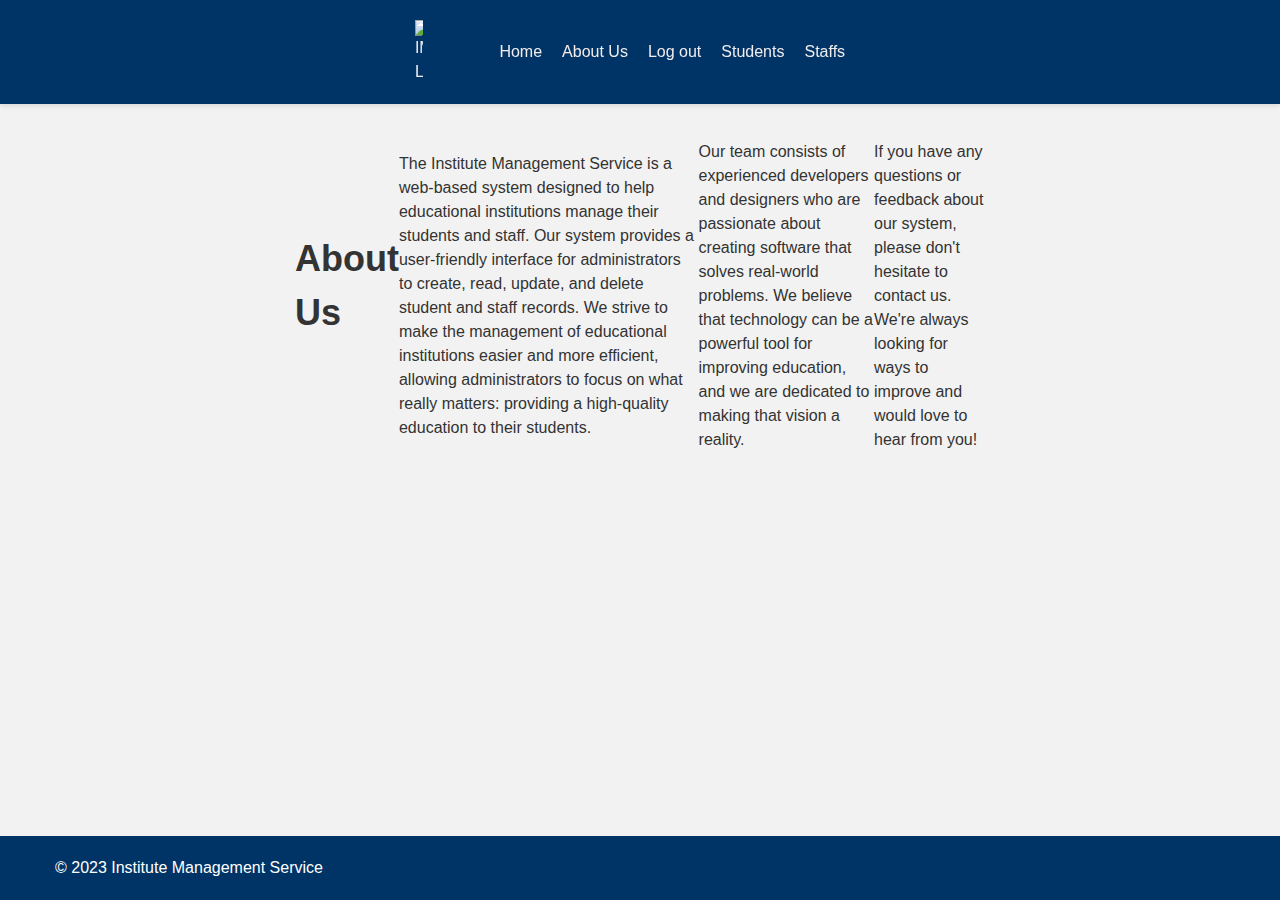
==== aboutUs.html @ e0da30ce "Institute Management System UI" ====
<!DOCTYPE html>
<html lang="en">
  <head>
    <meta charset="UTF-8" />
    <meta name="viewport" content="width=device-width, initial-scale=1.0" />
    <meta http-equiv="X-UA-Compatible" content="ie=edge" />
    <title>About Us - Institute Management Service</title>
    <link href="https://fonts.googleapis.com/css?family=Open+Sans:400,600,700&display=swap" rel="stylesheet" />
    <link rel="stylesheet" href="style.css" />
  </head>
  <body>
    <header>
      <div class="container">
        <a href="main.html" class="logo"><img src="https://th.bing.com/th/id/OIP.0RW8ONP2574Wo8QaIFGFzQHaGE?pid=ImgDet&rs=1" alt="IMS Logo" /></a>
        <nav>
          <ul>
            <li><a href="main.html">Home </a></li>
            <li><a href="#">About Us</a></li>
            <li><a href="index.html">Log out </a></li>
            <li><a href="#">Students</a>
              <ul>
                <li><a href="create_student.html">Create Student</a></li>
                <li><a href="read_student.html">Read Student</a></li>
                <li><a href="update_student.html">Update Student</a></li>
                <li><a href="delete_student.html">Delete Student</a></li>
                <li><a href="viewAllstudent.html">View Student</a></li>
              </ul>
            </li>
            <li><a href="#">Staffs</a>
              <ul>
                <li><a href="create_staff.html">Create Staff</a></li>
                <li><a href="read_staff.html">Read Staff</a></li>
                <li><a href="update_staff.html">Update Staff</a></li>
                <li><a href="delete_staff.html">Delete Staff</a></li>
                <li><a href="viewAllstaff.html">View Staff</a></li>
              </ul>
            </li>
          </ul>
        </nav>
      </div>
    </header>

    <main>
      <div class="container">
        <h1>About Us</h1>
        <p>The Institute Management Service is a web-based system designed to help educational institutions manage their students and staff. Our system provides a user-friendly interface for administrators to create, read, update, and delete student and staff records. We strive to make the management of educational institutions easier and more efficient, allowing administrators to focus on what really matters: providing a high-quality education to their students.</p>
        <p>Our team consists of experienced developers and designers who are passionate about creating software that solves real-world problems. We believe that technology can be a powerful tool for improving education, and we are dedicated to making that vision a reality.</p>
        <p>If you have any questions or feedback about our system, please don't hesitate to contact us. We're always looking for ways to improve and would love to hear from you!</p>
      </div>
    </main>

    <footer>
      <div class="container">
        <p>&copy; 2023 Institute Management Service</p>
      </div>
    </footer>
  </body>
</html>
---- style.css ----
/* main.css */

/* Reset default styles */
* {
  box-sizing: border-box;
  margin: 0;
  padding: 0;
}

h1 {
  font-size: 36px;
  margin-bottom: 20px;
}

.logo img {
  max-width: 10%;
  display: block;
  margin: 0 auto;
  float: left;
}

/* Set default font and background colors */
body {
  font-family: Arial, sans-serif;
  background-color: #f2f2f2;
  line-height: 1.5;
  color: #333;
  display: flex;
  flex-direction: column;
  min-height: 100vh;
}

/* Header styles */
header {
  background-color: #003366;
  box-shadow: 0 2px 5px rgba(0, 0, 0, 0.1);
  position: fixed;
  top: 0;
  left: 0;
  width: 100%;
  z-index: 1;
  color: white;
  padding: 20px;
  display: flex;
  justify-content: space-between;
  align-items: right;
}

.container {
  display: flex;
  justify-content: space-between;
  align-items: center;
  max-width: 1200px;
  margin: 0 auto;
  padding: 0 15px;
}

a {
  color: #f1ecec;
  text-decoration: none;
}

a:hover {
  color: #f39c12;
}

.active a {
  color: #f39c12;
  font-weight: bold;
}


nav {
  display: flex;
  justify-content: space-between;
  align-items: center;
}

nav ul {
  display: flex;
  list-style: none;
  margin: 0;
  padding: 0;
}

nav ul li {
  position: relative;
  margin-right: 20px; /* Add margin to create space */
}

nav ul li ul {
  display: none;
  position: absolute;
  top: 100%;
  left: 0;
  min-width: 200px;
  background-color: #fff;
  box-shadow: 0px 1px 10px rgba(0, 0, 0, 0.1);
  border-radius: 4px;
  padding: 10px 0;
  z-index: 999;
}

nav ul li:hover ul {
  display: block;
}

nav ul li ul li {
  width: 100%;
}

nav ul li ul li a {
  display: block;
  padding: 10px 20px;
  font-size: 14px;
  color: #333;
  border-bottom: 1px solid #eee;
  transition: background-color 0.3s ease;
}

nav ul li ul li a:hover {
  background-color: #f2f2f2;
}

/* Main section styles */
main {
  max-width: 800px;
  margin: 0 auto; 
  margin-top: 100px;
  padding: 40px;
  flex: 1;
}

/* Table styles */
table {
  border-collapse: collapse;
  width: 100%;
  margin-bottom: 20px;
}

table th,
table td {
  border: 1px solid #ddd;
  padding: 8px;
}

table th {
  background-color: #003366;
  color: white;
  text-align: left;
}

table tbody tr:hover {
  background-color: #f2f2f2;
}

/* Form styles */
form {
  background-color: #fff;
  padding: 20px;
  border-radius: 5px;
  box-shadow: 0 0 10px rgba(0, 0, 0, 0.2);
  margin-bottom: 20px;
}

form h2 {
  margin-bottom: 20px;
}

form label {
  display: block;
  margin-bottom: 8px;
}

form input[type="text"],
form input[type="email"],
form select {
  width: 100%;
  padding: 12px;
  border: 1px solid #ccc;
  border-radius: 4px;
  margin-bottom: 20px;
}

form button[type="submit"] {
  background-color: #003366;
  color: white;
  padding: 12px 20px;
  border: none;
  border-radius: 4px;
  cursor: pointer;
}

form button[type="submit"]:hover {
  background-color: #ffa500;
}

/* Footer styles */
footer {
  background-color: #003366;
  color: white;
  text-align: center;
  padding: 20px;
  width: 100%;
  margin-top: auto;
   
}
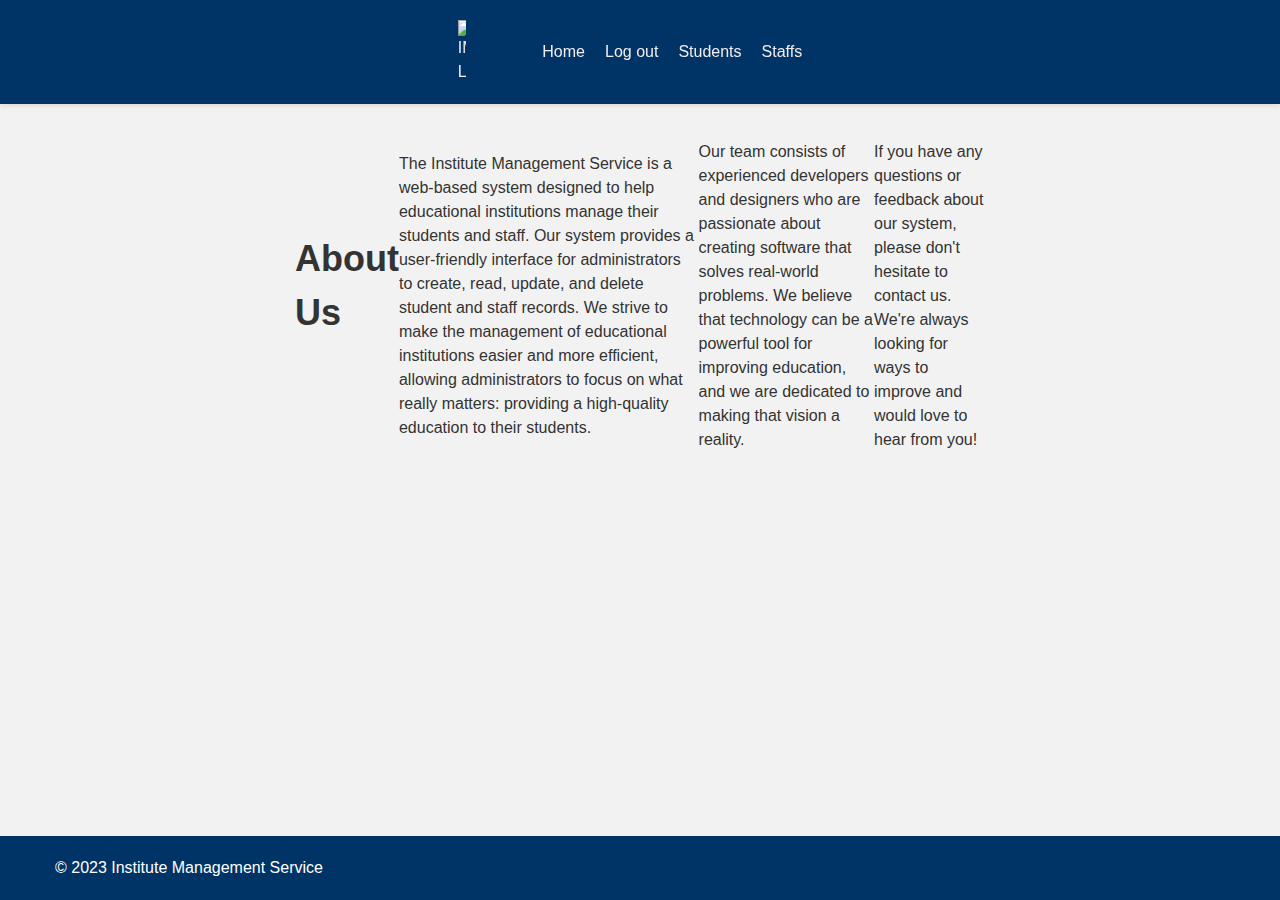
==== commit 9a053785: "Institute Management System UI" ====
--- a/aboutUs.html
+++ b/aboutUs.html
@@ -15,7 +15,6 @@
         <nav>
           <ul>
             <li><a href="main.html">Home </a></li>
-            <li><a href="#">About Us</a></li>
             <li><a href="index.html">Log out </a></li>
             <li><a href="#">Students</a>
               <ul>
--- a/style.css
+++ b/style.css
@@ -27,6 +27,7 @@
   color: #333;
   display: flex;
   flex-direction: column;
+  justify-content: space-between;
   min-height: 100vh;
 }
 
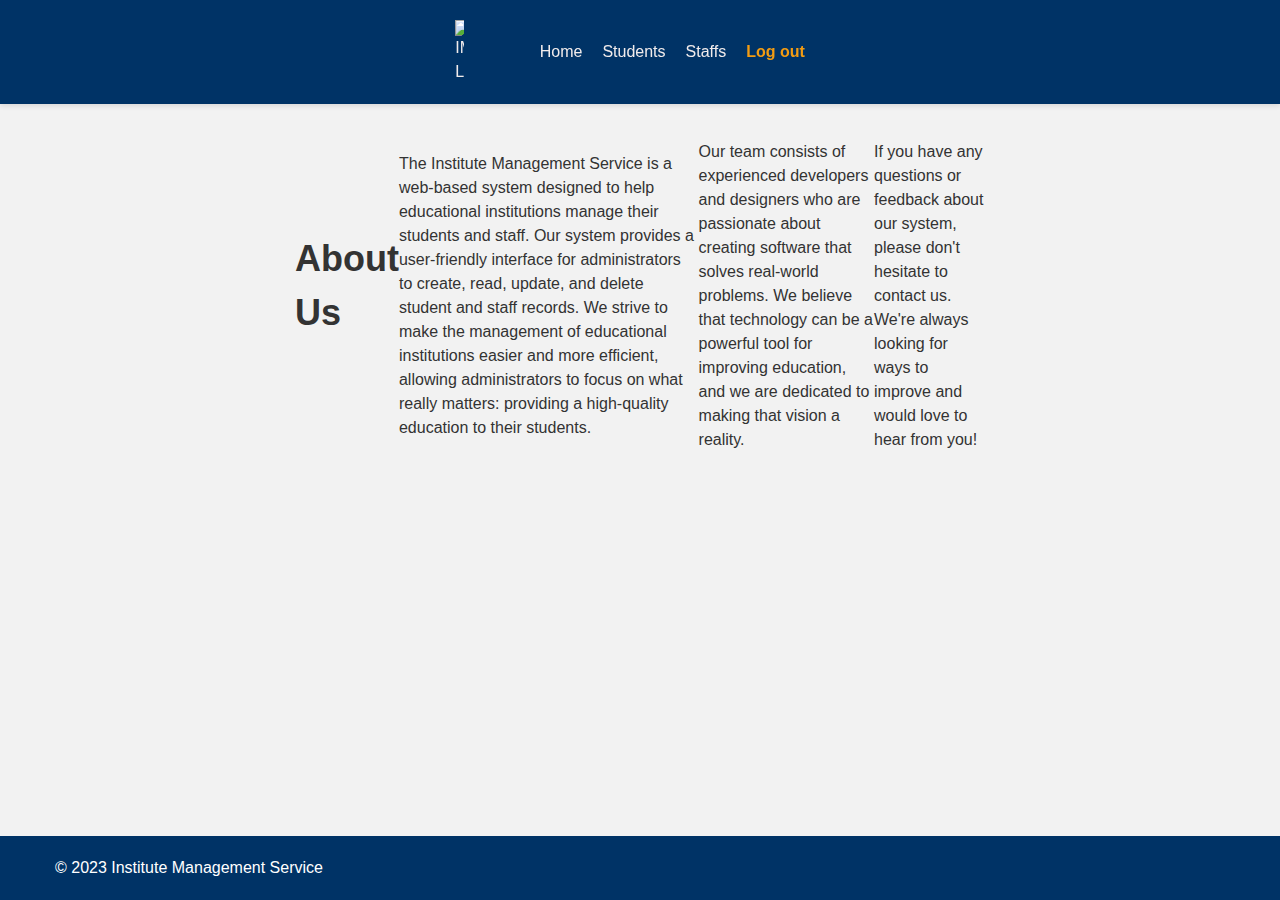
==== commit c69f7bef: "Institute Management System UI" ====
--- a/aboutUs.html
+++ b/aboutUs.html
@@ -15,7 +15,6 @@
         <nav>
           <ul>
             <li><a href="main.html">Home </a></li>
-            <li><a href="index.html">Log out </a></li>
             <li><a href="#">Students</a>
               <ul>
                 <li><a href="create_student.html">Create Student</a></li>
@@ -34,6 +33,7 @@
                 <li><a href="viewAllstaff.html">View Staff</a></li>
               </ul>
             </li>
+            <li class="active"><a href="index.html">Log out </a></li>
           </ul>
         </nav>
       </div>
